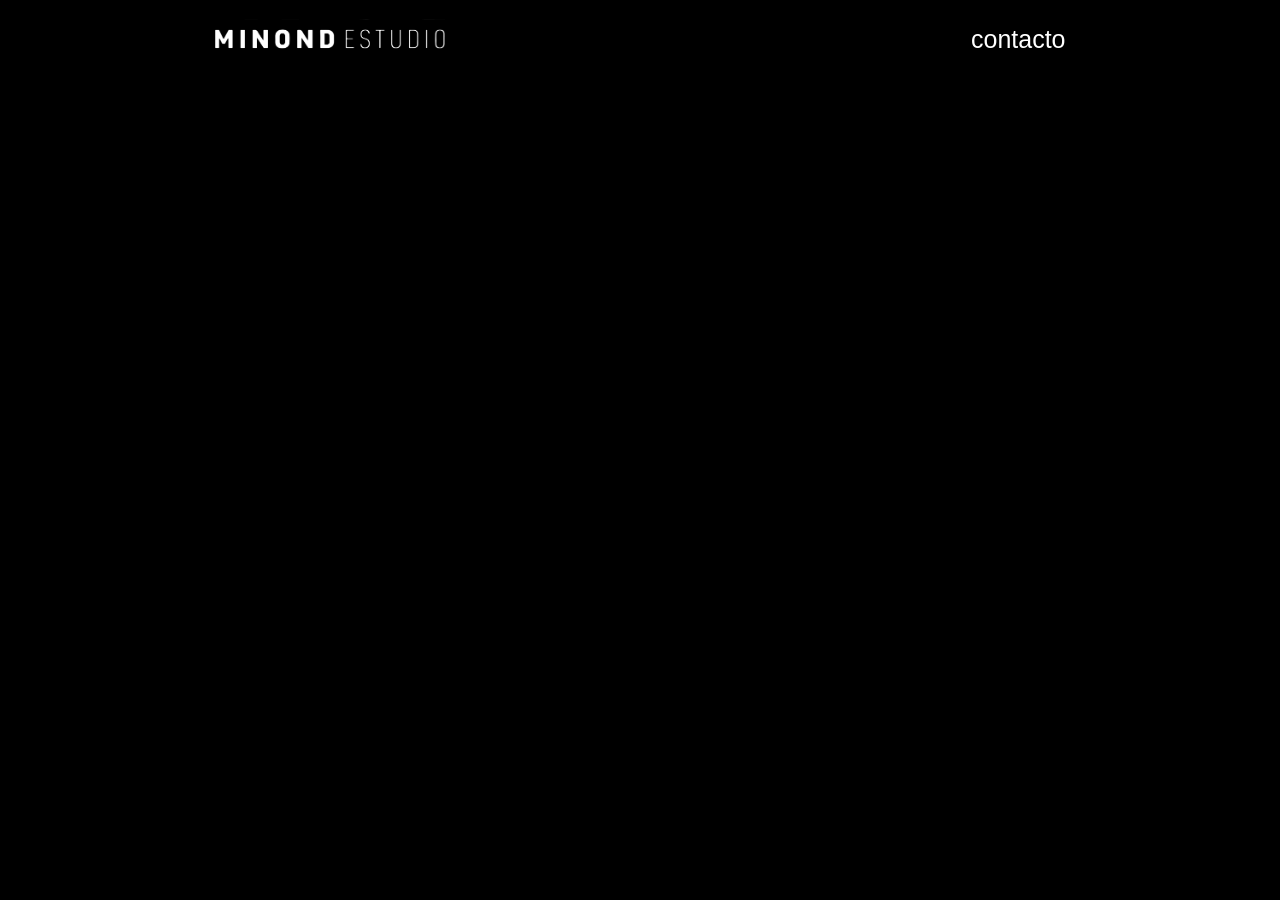
==== index.html @ 53990150 "Update index.html" ====
<!DOCTYPE html>
<html lang="es">
<head>
    <meta charset="UTF-8">
    <meta name="viewport" content="width=device-width, initial-scale=1.0">
    <title>MINOND|Estudio</title>
    <link rel="stylesheet" href="styles.css">
</head>
<body>
    <div class="header">
        <img src="img/01_logo/logo minond-01.png" alt="Logo" class="logo">
    <a href="contacto.html" class="contacto">contacto</a>
</div>
        <video class="main-image" autoplay muted loop playsinline>
    <source src="img/02_reel_base/02.mp4" type="video/mp4">
</video>
</video>
</body>
</html>
---- styles.css ----
* {
    margin: 0;
    padding: 0;
    box-sizing: border-box;
}

body {
    background-color: black;
    width: 100vw;
    height: 100vh;
    display: flex;
    flex-direction: column;
    padding: 2%;
    padding-top: 1.5%;
    padding-bottom: 5%;
    gap: 0;
    overflow: hidden;
    align-items: center;
}

.header {
    display: flex;
    justify-content: space-between;
    align-items: center;
    font-family: Helvetica, sans-serif;
    font-weight: 200;
    font-size: 16px;
    flex-shrink: 0;
    margin-bottom: 0.5%;
    width: 851px;
}

.logo {
    height: 40px;
}

.contacto {
    font-size: 25px;
    text-decoration: none;
    color: white;
    margin-left: 0;
}

.contacto:hover {
    color: gray;
}

.main-image {
    flex: 1;
    width: auto;
    max-width: 100%;
    height: 100%;
    object-fit: contain;
    margin: 0 auto;
}

@media (max-width: 768px) {
    body {
        padding: 2%;
        flex-direction: column;
        align-items: center;
        justify-content: center;
    }

    .header {
        position: absolute;
        top: 12%;
        flex-direction: column;
        align-items: center;
        gap: 1rem;
        width: 100%;
    }

    .logo {
        height: 35px;
    }

    .contacto {
        font-size: 14px;
        margin-left: 0;
    }

    .main-image {
        flex: 1;
        width: auto;
        max-width: 100%;
        height: auto;
        object-fit: contain;
        margin: 0 auto;
    }
}
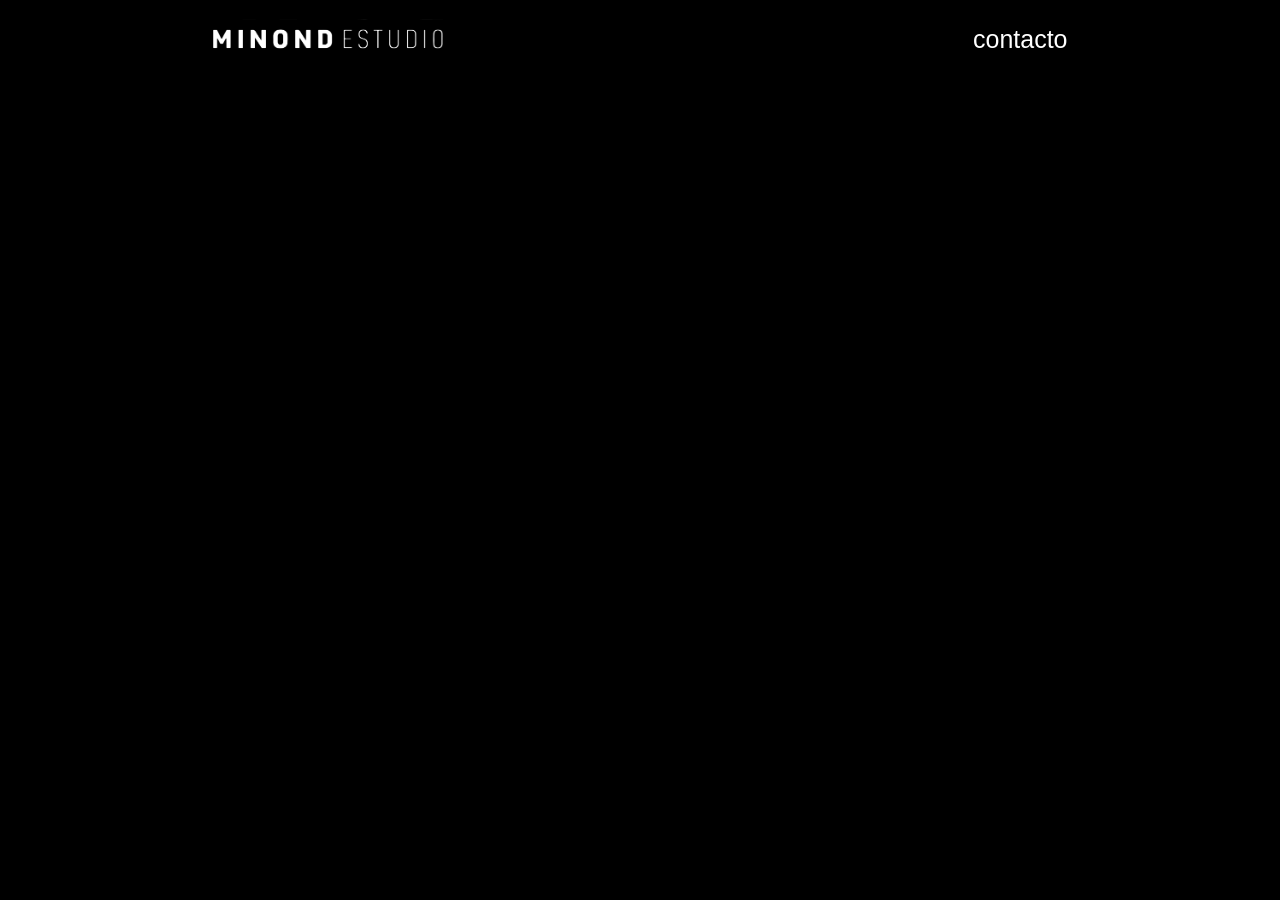
==== commit a2410d18: "Update index.html" ====
--- a/index.html
+++ b/index.html
@@ -12,7 +12,7 @@
     <a href="contacto.html" class="contacto">contacto</a>
 </div>
         <video class="main-image" autoplay muted loop playsinline>
-    <source src="img/02_reel_base/02.mp4" type="video/mp4">
+    <source src="img/02_reel base/02.mp4" type="video/mp4">
 </video>
 </video>
 </body>
--- a/styles.css
+++ b/styles.css
@@ -27,7 +27,7 @@
     font-size: 16px;
     flex-shrink: 0;
     margin-bottom: 0.5%;
-    width: 851px;
+    width: 855px;
 }
 
 .logo {
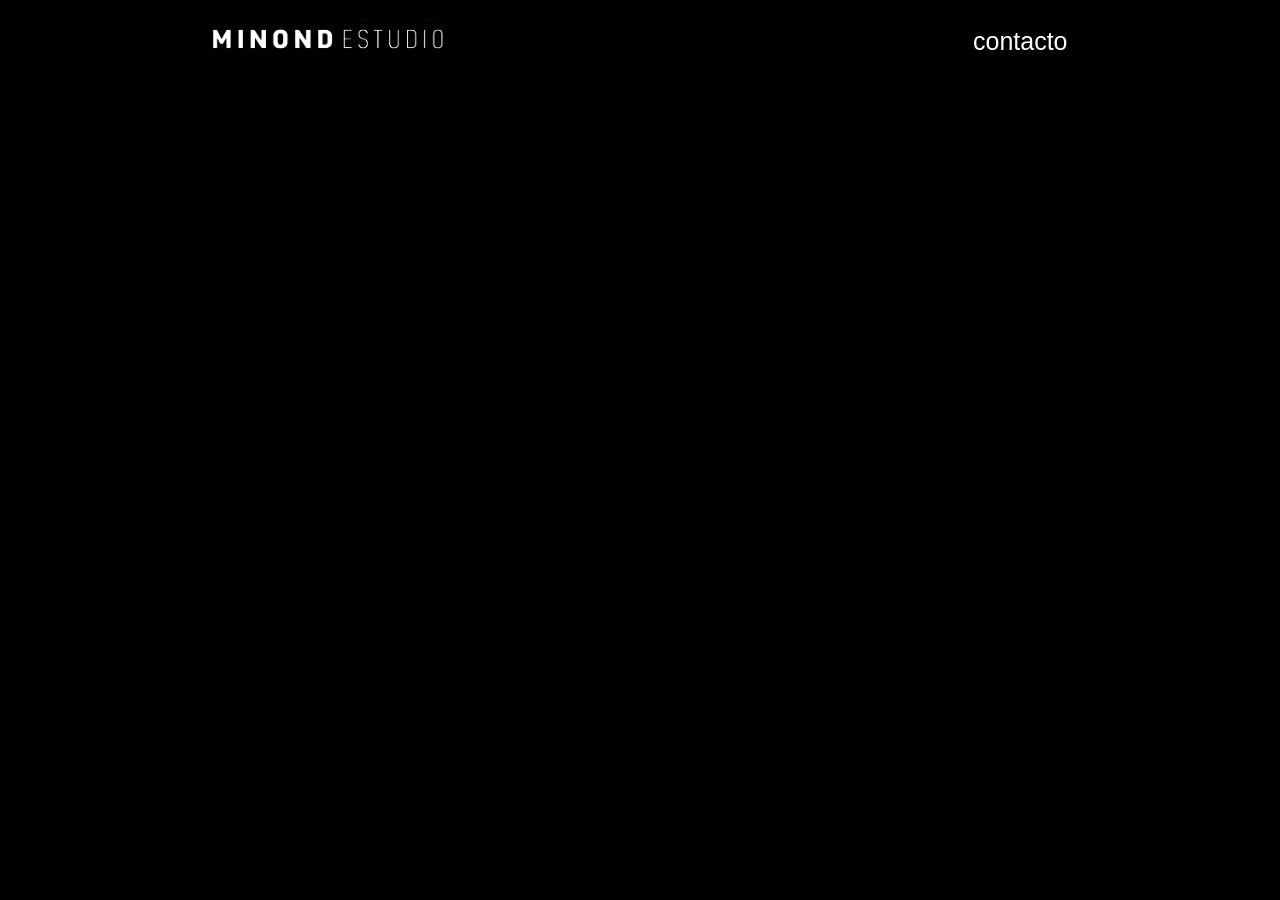
==== commit c23fdb2c: "Update index.html" ====
--- a/index.html
+++ b/index.html
@@ -3,17 +3,24 @@
 <head>
     <meta charset="UTF-8">
     <meta name="viewport" content="width=device-width, initial-scale=1.0">
-    <title>MINOND|Estudio</title>
+    <title>MINOND | Estudio</title>
     <link rel="stylesheet" href="styles.css">
 </head>
 <body>
-    <div class="header">
-        <img src="img/01_logo/logo minond-01.png" alt="Logo" class="logo">
-    <a href="contacto.html" class="contacto">contacto</a>
-</div>
+
+    <!-- Contenedor -->
+    <div class="media-wrapper">
+        <header class="header">
+            <a href="index.html" class="logo-link">
+                <img src="img/01_logo/logo minond-01.png" alt="Logo MINOND Estudio" class="logo">
+            </a>
+            <a href="contacto.html" class="contacto">contacto</a>
+        </header>
+
         <video class="main-image" autoplay muted loop playsinline>
-    <source src="img/02_reel base/02.mp4" type="video/mp4">
-</video>
-</video>
+            <source src="img/02_reel base/02.mp4" type="video/mp4">
+        </video>
+    </div>
+
 </body>
 </html>
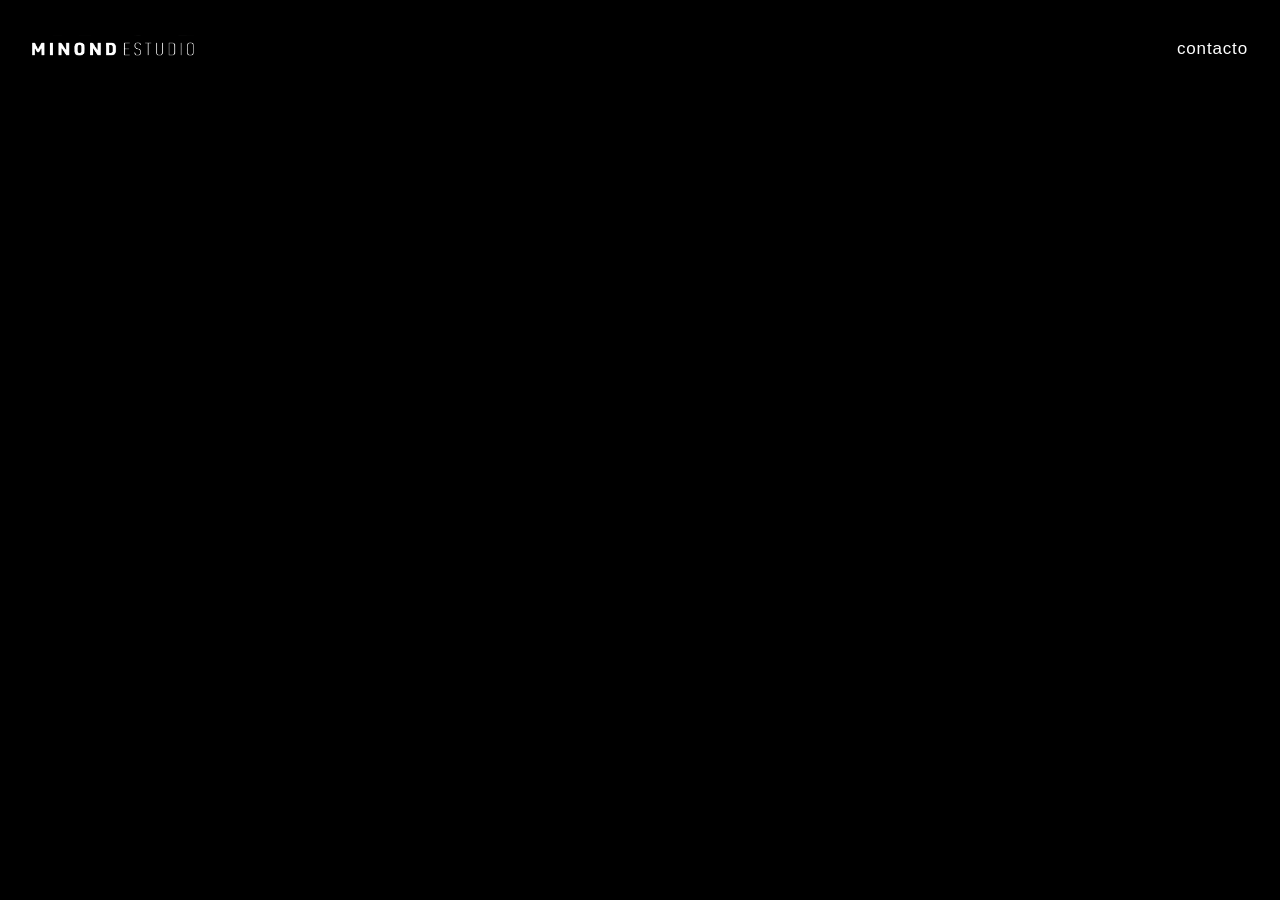
==== commit 399c07d5: "Update index.html" ====
--- a/index.html
+++ b/index.html
@@ -6,18 +6,16 @@
     <title>MINOND | Estudio</title>
     <link rel="stylesheet" href="styles.css">
 </head>
+    
 <body>
-
-    <!-- Contenedor -->
-    <div class="media-wrapper">
+    
+    <div class="contenedor">
         <header class="header">
-            <a href="index.html" class="logo-link">
-                <img src="img/01_logo/logo minond-01.png" alt="Logo MINOND Estudio" class="logo">
-            </a>
+            <img src="img/01_logo/logo minond-01.png" alt="Logo" class="logo"></a>
             <a href="contacto.html" class="contacto">contacto</a>
         </header>
 
-        <video class="main-image" autoplay muted loop playsinline>
+        <video class="video" autoplay muted loop playsinline>
             <source src="img/02_reel base/02.mp4" type="video/mp4">
         </video>
     </div>
--- a/styles.css
+++ b/styles.css
@@ -4,67 +4,71 @@
     box-sizing: border-box;
 }
 
-body {
-    background-color: black;
+html, body {
     width: 100vw;
     height: 100vh;
-    display: flex;
-    flex-direction: column;
-    padding: 2%;
-    padding-top: 1.5%;
-    padding-bottom: 5%;
-    gap: 0;
+    background-color: black;
     overflow: hidden;
-    align-items: center;
+    font-family: Helvetica, sans-serif;
 }
 
-.header {
-    display: flex;
-    justify-content: space-between;
-    align-items: center;
-    font-family: Helvetica, sans-serif;
-    font-weight: 200;
-    font-size: 16px;
-    flex-shrink: 0;
-    margin-bottom: 0.5%;
-    width: 855px;
+@media (min-width: 769px) {
+    body {
+        display: flex;
+        justify-content: center;
+        align-items: center;    
+        padding: 2vh 2vw;       
+    }
+
+    .contenedor {
+        display: flex;
+        flex-direction: column;
+        width: fit-content;
+        max-width: 95vw;       
+        gap: 10px;              
+    }
+
+    .header {
+        display: flex;
+        justify-content: space-between;
+        align-items: center;
+        width: 100%;
+    }
+
+    .logo {
+        height: 28px;           
+    }
+
+    .contacto {
+        color: white;
+        text-decoration: none;
+        font-size: 17px;
+        font-weight: 200;
+        letter-spacing: 0.05em;
+    }
+
+    .contacto:hover {
+        color: gray;
+    }
+
+    .video {
+        height: 88vh;          
+        width: auto;            
+        display: block;
+    }
 }
 
-.logo {
-    height: 40px;
-}
-
-.contacto {
-    font-size: 25px;
-    text-decoration: none;
-    color: white;
-    margin-left: 0;
-}
-
-.contacto:hover {
-    color: gray;
-}
-
-.main-image {
-    flex: 1;
-    width: auto;
-    max-width: 100%;
-    height: 100%;
-    object-fit: contain;
-    margin: 0 auto;
-}
-
+/* MOBILE*/
 @media (max-width: 768px) {
     body {
         padding: 2%;
         flex-direction: column;
-        align-items: center;
-        justify-content: center;
     }
 
     .header {
         position: absolute;
         top: 12%;
+        display: flex;
         flex-direction: column;
         align-items: center;
         gap: 1rem;
@@ -77,15 +81,12 @@
 
     .contacto {
         font-size: 14px;
-        margin-left: 0;
+        text-decoration: none;
+        color: white;
     }
 
-    .main-image {
-        flex: 1;
-        width: auto;
-        max-width: 100%;
+    .video {
+        width: 100%;
         height: auto;
-        object-fit: contain;
-        margin: 0 auto;
     }
 }
